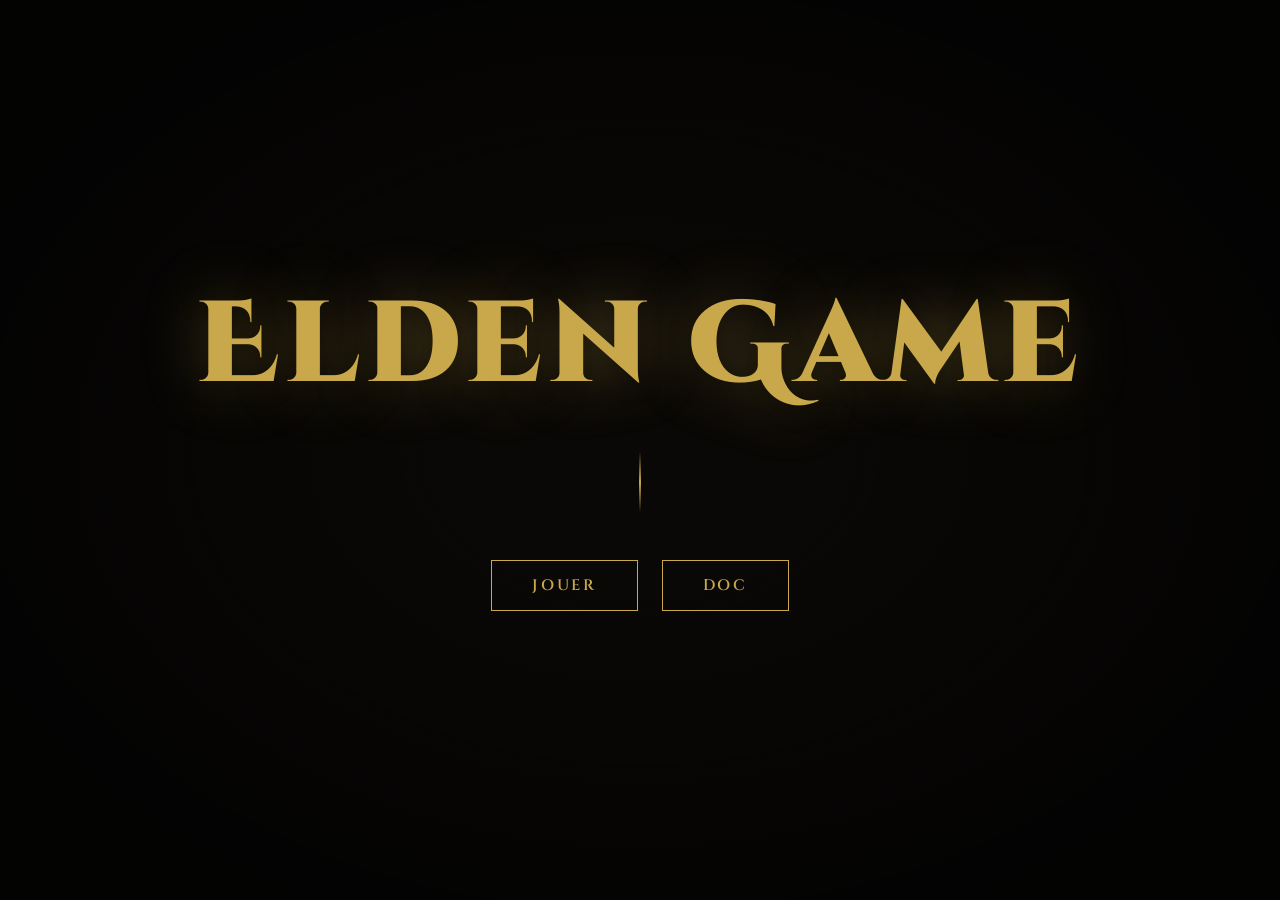
==== views/index.html @ 3ac8d489 "design du site" ====
<!DOCTYPE html>
<html lang="fr">
<head>
  <meta charset="UTF-8">
  <meta name="viewport" content="width=device-width, initial-scale=1.0">
  <title>Elden Game</title>
  <link href="https://fonts.googleapis.com/css2?family=Cinzel+Decorative:wght@700;900&family=Cinzel:wght@400;600&display=swap" rel="stylesheet">
  <style>
    *, *::before, *::after { box-sizing: border-box; margin: 0; padding: 0; }

    :root {
      --gold:   #c9a84c;
      --dark:   #0a0806;
      --border: #3a3020;
    }

    html, body { height: 100%; background: var(--dark); overflow: hidden; }

    body {
      display: flex;
      flex-direction: column;
      align-items: center;
      justify-content: center;
      position: relative;
    }

    #home-bg {
      position: absolute;
      inset: 0;
      background-size: cover;
      background-position: center;
      background-image: url('TON_IMAGE_ICI.jpg');
      filter: brightness(0.35) saturate(0.6);
    }

    #home-bg::after {
      content: '';
      position: absolute;
      inset: 0;
      background: radial-gradient(ellipse at center, transparent 20%, var(--dark) 80%);
    }

    .content {
      position: relative;
      z-index: 2;
      display: flex;
      flex-direction: column;
      align-items: center;
      gap: 3rem;
    }

    h1 {
      font-family: 'Cinzel Decorative', serif;
      font-size: clamp(3.5rem, 9vw, 8rem);
      font-weight: 900;
      color: var(--gold);
      text-shadow: 0 0 60px rgba(201,168,76,0.4), 0 4px 20px rgba(0,0,0,0.8);
      letter-spacing: 0.05em;
      line-height: 1;
    }

    .rune {
      width: 2px;
      height: 60px;
      background: linear-gradient(to bottom, transparent, var(--gold), transparent);
    }

    nav { display: flex; gap: 1.5rem; }

    .btn {
      font-family: 'Cinzel', serif;
      font-size: 0.95rem;
      font-weight: 600;
      letter-spacing: 0.18em;
      text-transform: uppercase;
      color: var(--gold);
      background: transparent;
      border: 1px solid var(--gold);
      padding: 0.9rem 2.5rem;
      cursor: pointer;
      text-decoration: none;
    }

    .btn:hover { background: var(--gold); color: var(--dark); }

    ::-webkit-scrollbar { width: 4px; }
    ::-webkit-scrollbar-track { background: var(--dark); }
    ::-webkit-scrollbar-thumb { background: var(--border); }
  </style>
</head>
<body>

  <div id="home-bg"></div>

  <div class="content">
    <h1>Elden Game</h1>
    <div class="rune"></div>
    <nav>
      <a href="game.html" class="btn">Jouer</a>
      <a href="doc.html"  class="btn">Doc</a>
    </nav>
  </div>

</body>
</html>
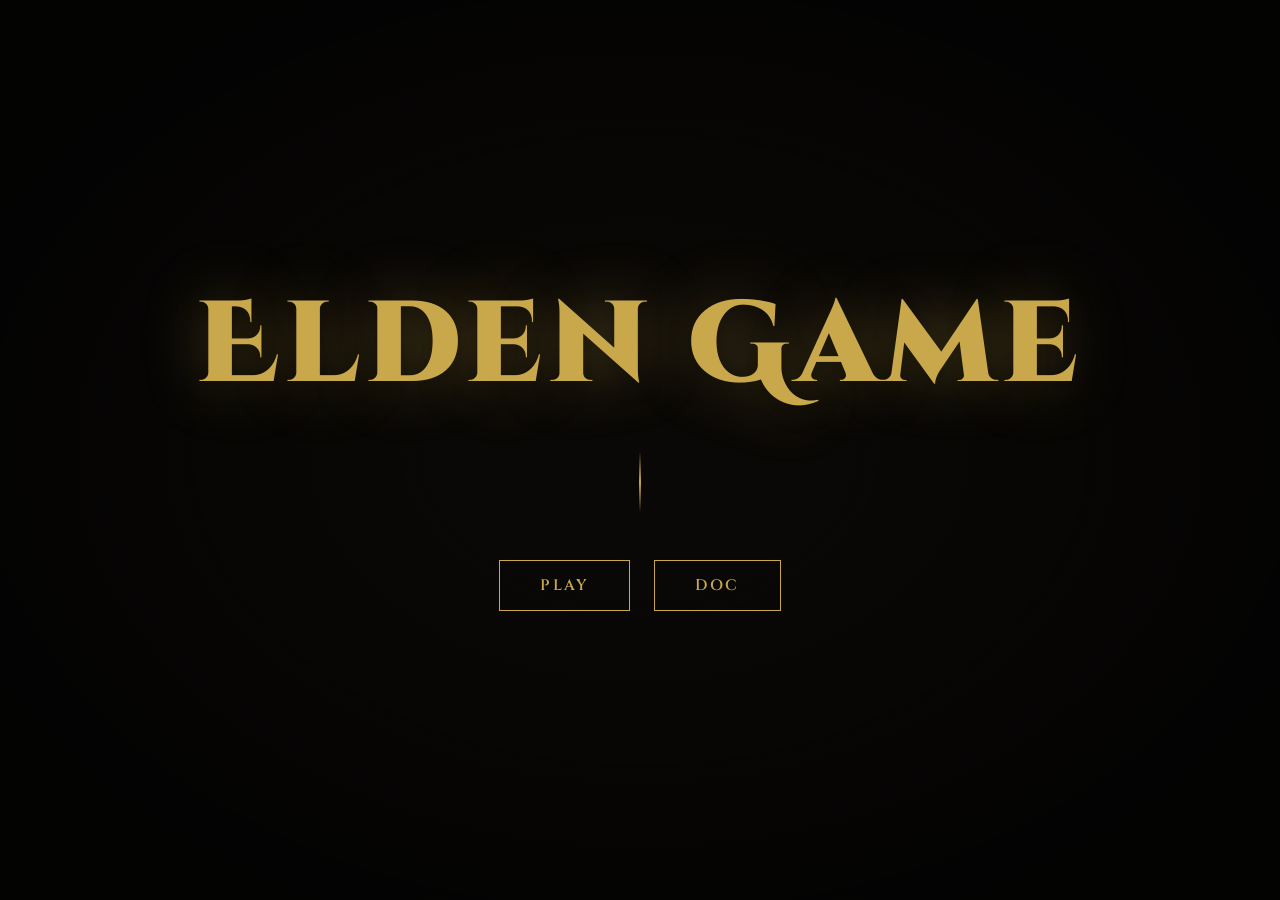
==== commit 8f7d8247: "text anglais + jeu fonctionnel" ====
--- a/views/index.html
+++ b/views/index.html
@@ -29,7 +29,7 @@
       inset: 0;
       background-size: cover;
       background-position: center;
-      background-image: url('TON_IMAGE_ICI.jpg');
+      background-image: url('../img/elden.jpg');
       filter: brightness(0.35) saturate(0.6);
     }
 
@@ -96,7 +96,7 @@
     <h1>Elden Game</h1>
     <div class="rune"></div>
     <nav>
-      <a href="game.html" class="btn">Jouer</a>
+      <a href="game.html" class="btn">Play</a>
       <a href="doc.html"  class="btn">Doc</a>
     </nav>
   </div>
